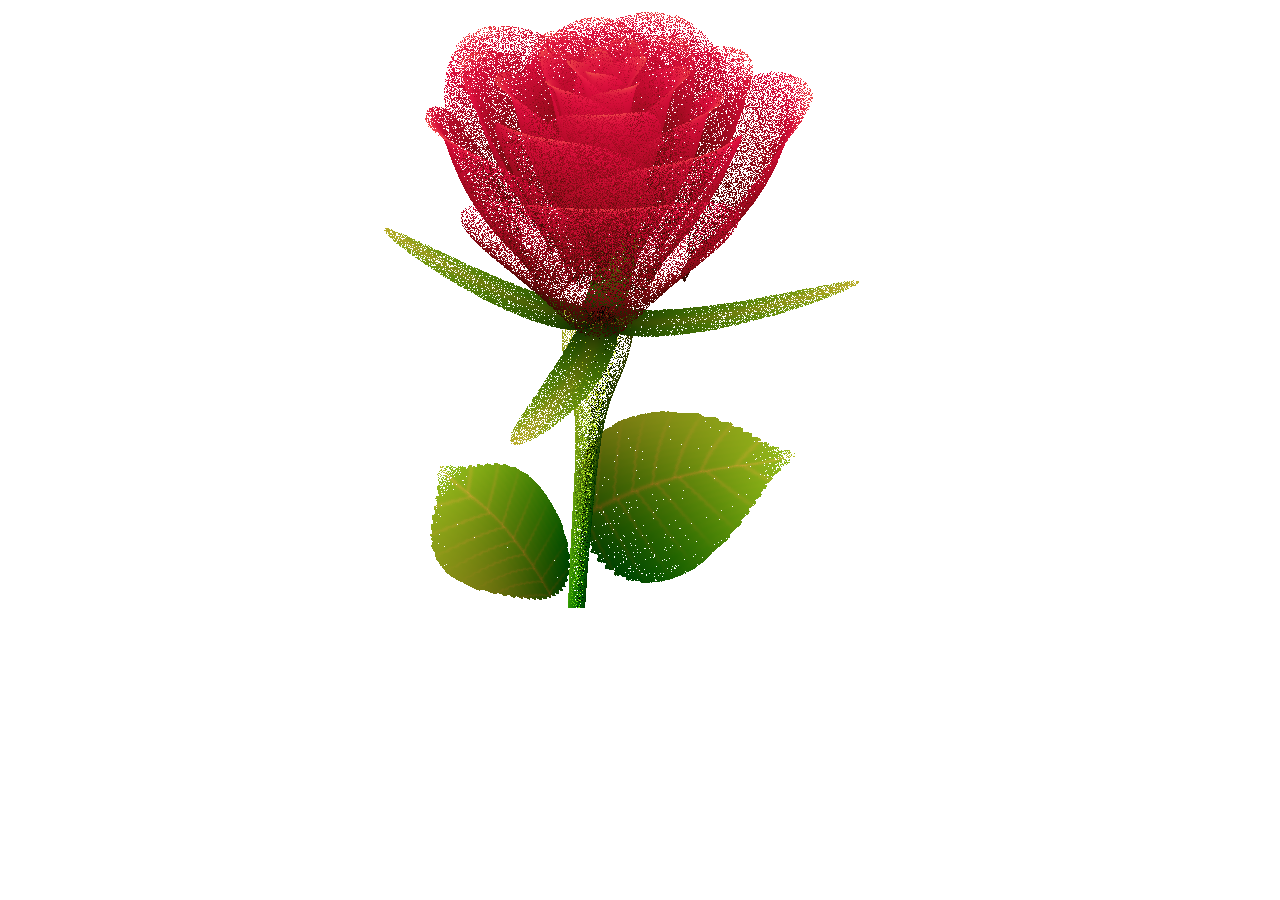
==== src/main/java/heihi.html @ 3f98cabc "纯属娱乐" ====
<!DOCTYPE html>
<html>
<head>
    <title>Happy</title>
    <meta http-equiv="Content-Type" content="textml; charset=UTF-8">
</head>
<body style="margin-left:350px">
<canvas id="c"></canvas>
<script>
    var b = document.body;
    var c = document.getElementsByTagName('canvas')[0];
    var a = c.getContext('2d');
    document.body.clientWidth;
</script>
<script>

    with (m = Math) C = cos, S = sin, P = pow, R = random;
    c.width = c.height = f = 600;
    h = -250;

    function p(a, b, c) {
        if (c > 60)
            return [S(a * 7) * (13 + 5 / (.2 + P(b * 4, 4))) - S(b) * 50, b * f + 50, 625 + C(a * 7) * (13 + 5 / (.2 + P(b * 4, 4))) + b * 400, a * 1 - b / 2, a];
        A = a * 2 - 1;
        B = b * 2 - 1;
        if (A * A + B * B < 1) {
            if (c > 37) {
                n = (j = c & 1) ? 6 : 4;
                o = .5 / (a + .01) + C(b * 125) * 3 - a * 300;
                w = b * h;
                return [o * C(n) + w * S(n) + j * 610 - 390, o * S(n) - w * C(n) + 550 - j * 350, 1180 + C(B + A) * 99 - j
                * 300, .4 - a * .1 + P(1 - B * B, -h * 6) * .15 - a * b * .4 + C(a + b)
                / 5 + P(C((o * (a + 1) + (B > 0 ? w : -w)) / 25), 30) * .1 * (1 - B * B), o / 1e3 + .7 - o * w * 3e-6]
            }
            if (c > 32) {
                c = c * 1.16 - .15;
                o = a * 45 - 20;
                w = b * b * h;
                z = o * S(c) + w * C(c) + 620;
                return [o * C(c) - w * S(c), 28 + C(B * .5) * 99 - b * b * b * 60 - z / 2 - h, z, (b * b * .3 + P((1 - (A * A)), 7) * .15 + .3) * b, b * .7]
            }
            o = A * (2 - b) * (80 - c * 2);
            w = 99 - C(A) * 120 - C(b) * (-h - c * 4.9) + C(P(1 - b, 7)) * 50 + c * 2;
            z = o * S(c) + w * C(c) + 700;
            return [o * C(c) - w * S(c),
                B * 99 - C(P(b, 7)) * 50 - c / 3 - z / 1.35 + 450, z, (1 - b / 1.2) * .9 + a * .1,
                P((1 - b), 20) / 4 + .05]
        }
    }

    setInterval('for(i=0;i<1e4;i++)if(s=p(R(),R(),i%46/.74)){z=s[2];x=~~(s[0]*f/z-h);y=~~(s[1]*f/z-h);if(!m[q=y*f+x]|m[q]>z)m[q]=z,a.fillStyle="rgb("+~(s[3]*h)+","+~(s[4]*h)+","+~(s[3]*s[3]*-80)+")",a.fillRect(x,y,1,1)}', 0)

</script>
</body>
</html>
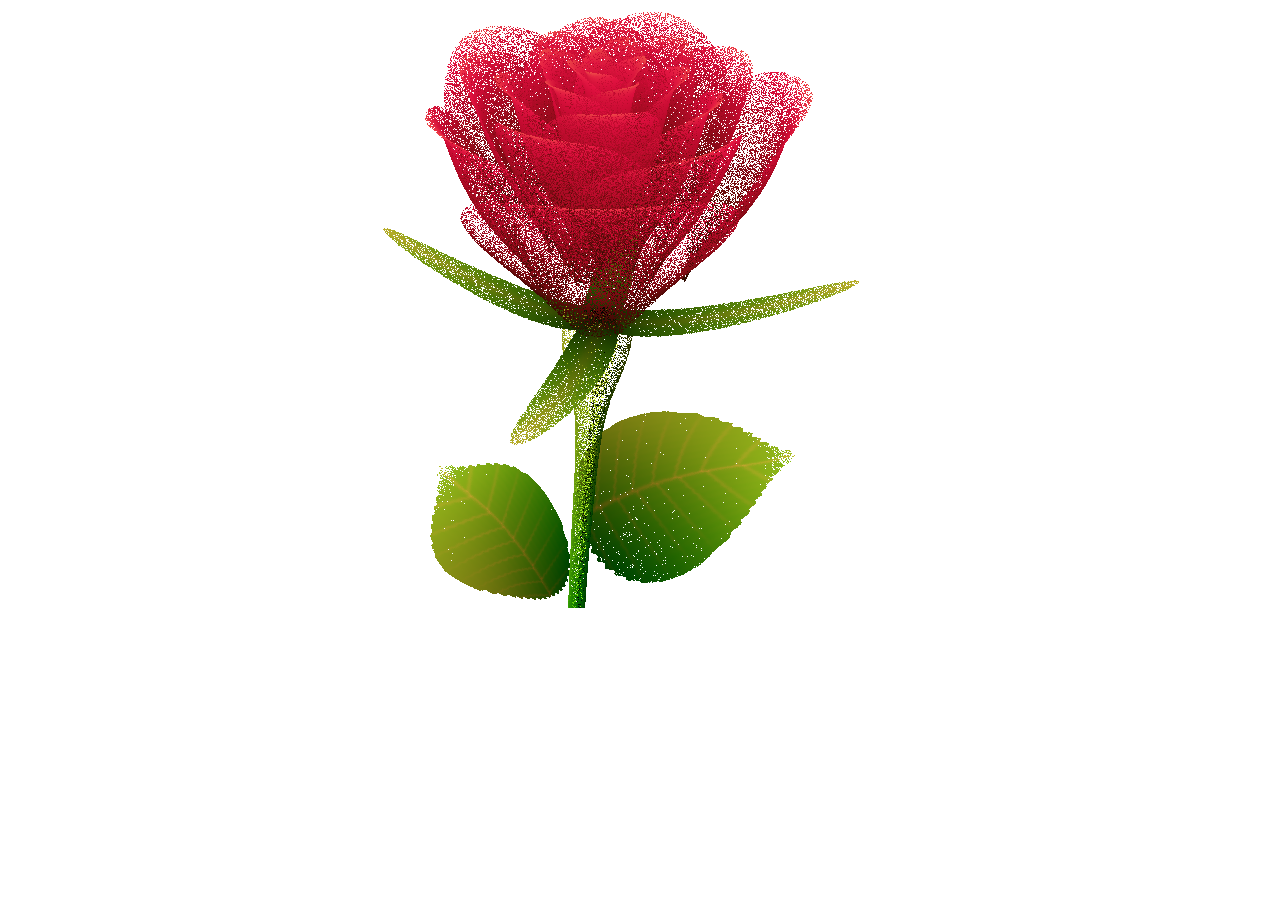
==== commit b37c43c2: "娱乐" ====
--- a/src/main/java/heihi.html
+++ b/src/main/java/heihi.html
@@ -31,7 +31,7 @@
                 return [o * C(n) + w * S(n) + j * 610 - 390, o * S(n) - w * C(n) + 550 - j * 350, 1180 + C(B + A) * 99 - j
                 * 300, .4 - a * .1 + P(1 - B * B, -h * 6) * .15 - a * b * .4 + C(a + b)
                 / 5 + P(C((o * (a + 1) + (B > 0 ? w : -w)) / 25), 30) * .1 * (1 - B * B), o / 1e3 + .7 - o * w * 3e-6]
-            }
+             }
             if (c > 32) {
                 c = c * 1.16 - .15;
                 o = a * 45 - 20;
